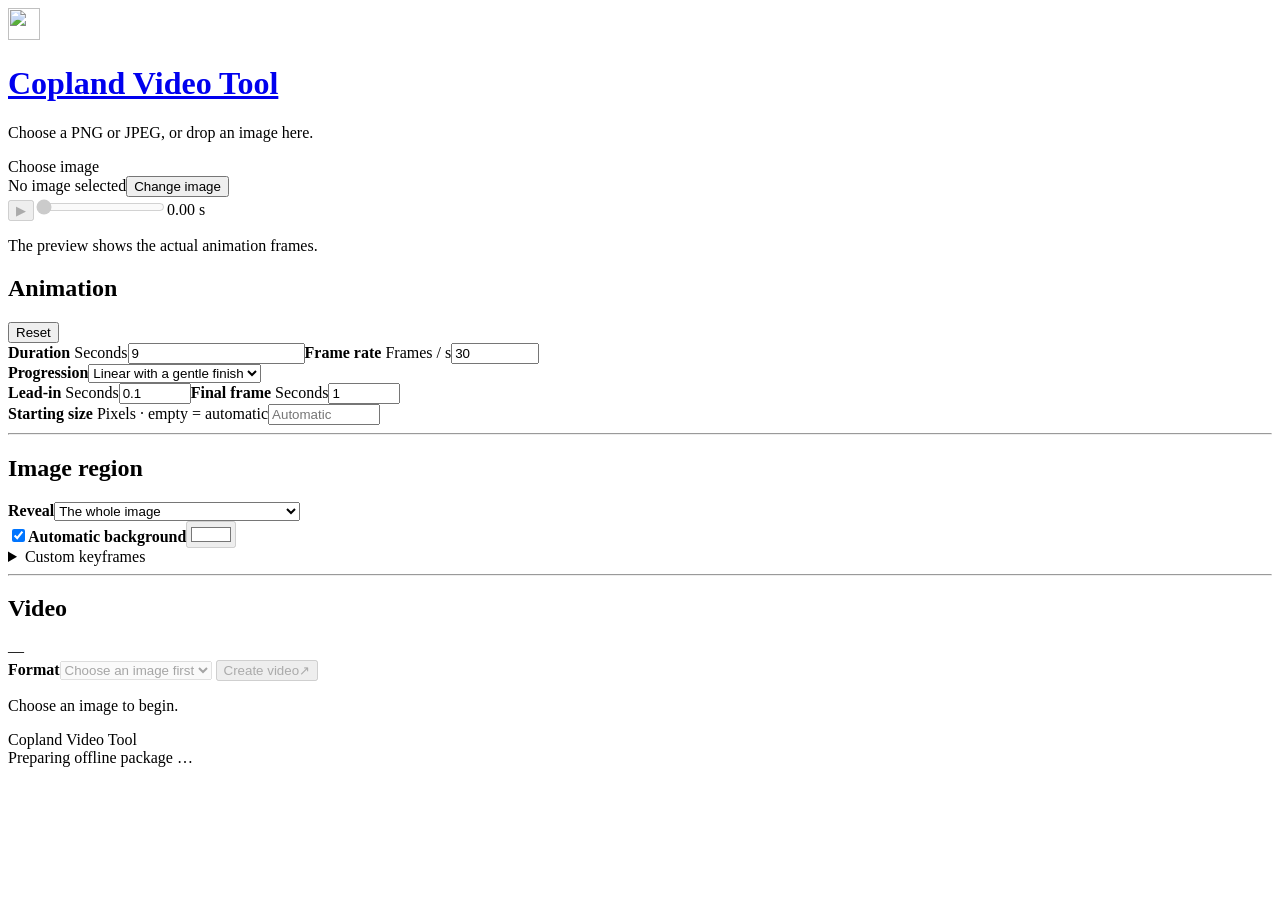
==== web/index.html @ 8fe4b0e2 "WebAssembly Web App" ====
<!doctype html>
<html lang="en">
<head>
  <meta charset="utf-8">
  <meta name="viewport" content="width=device-width, initial-scale=1, viewport-fit=cover">
  <meta name="color-scheme" content="light dark">
  <meta name="theme-color" content="#ffffff" media="(prefers-color-scheme: light)">
  <meta name="theme-color" content="#000000" media="(prefers-color-scheme: dark)">
  <title>Copland Video Tool</title>
  <link rel="manifest" href="./manifest.webmanifest">
  <link rel="apple-touch-icon" href="./icon-180.png">
  <link rel="icon" type="image/png" sizes="32x32" href="./icon-32.png">
  <link rel="alternate icon" type="image/x-icon" href="./favicon.ico">
  <link rel="stylesheet" href="./releases/__RELEASE__/styles.css">
  <script type="module" src="./releases/__RELEASE__/app.js"></script>
</head>
<body>
  <header><a class="brand" href="./"><img class="brand-icon" src="./icon-32.png" srcset="./icon-64.png 2x" width="32" height="32" alt=""><h1>Copland Video Tool</h1></a></header>
  <main>
    <div class="workspace">
      <section class="viewer" data-i18n-aria-label="viewer" aria-label="Image and animation preview">
        <div id="drop-zone" class="drop-zone" tabindex="0" role="button" data-i18n-aria-label="chooseOrDrop" aria-label="Choose an image or drop it here">
          <div id="empty"><p data-i18n="dropHint">Choose a PNG or JPEG, or drop an image here.</p><span class="button" data-i18n="chooseImage">Choose image</span></div>
          <canvas id="preview" hidden data-i18n-aria-label="previewLabel" aria-label="Animation preview. Drag to select a region."></canvas>
        </div>
        <input id="image-file" type="file" accept="image/*" hidden>
        <div class="image-info"><span id="image-info" data-i18n="noImage">No image selected</span><button id="replace" class="text-button" type="button" data-i18n="replaceImage">Change image</button></div>
        <div class="playback"><button id="play" type="button" disabled data-i18n-aria-label="play" aria-label="Play preview">▶</button><input id="position" data-i18n-aria-label="position" aria-label="Time position" type="range" min="0" max="303" value="0" disabled><output id="time">0.00 s</output></div>
        <p class="hint" id="preview-hint" data-i18n="previewHint">The preview shows the actual animation frames.</p>
      </section>
      <section class="settings" data-i18n-aria-label="settings" aria-label="Animation settings">
        <form id="settings">
          <div class="section-title"><h2 data-i18n="animation">Animation</h2><button id="reset" type="button" class="text-button" data-i18n="reset">Reset</button></div>
          <div class="two-fields"><label><b data-i18n="duration">Duration</b> <span data-i18n="seconds">Seconds</span><input id="duration" type="number" min="0.001" max="600" step="any" value="9" required></label><label><b data-i18n="fps">Frame rate</b> <span data-i18n="framesPerSecond">Frames / s</span><input id="fps" type="number" min="1" max="120" step="0.001" value="30" required></label></div>
          <label><b data-i18n="easing">Progression</b><select id="easing"><option value="0" data-i18n="linear">Linear with a gentle finish</option><option value="1" data-i18n="geometric">Geometric</option><option value="2" data-i18n="slowFast">Slow → fast</option><option value="3" data-i18n="fastSlow">Fast → slow</option></select></label>
          <div class="two-fields"><label><b data-i18n="blank">Lead-in</b> <span data-i18n="seconds">Seconds</span><input id="blank" type="number" min="0" max="600" step="0.1" value="0.1" required></label><label><b data-i18n="hold">Final frame</b> <span data-i18n="seconds">Seconds</span><input id="hold" type="number" min="0" max="600" step="0.1" value="1" required></label></div>
          <label><b data-i18n="startSize">Starting size</b> <span data-i18n="startSizeUnit">Pixels · empty = automatic</span><input id="start-size" type="number" min="1" max="2147483647" step="1" data-i18n-placeholder="automatic" placeholder="Automatic"></label>
          <hr>
          <h2 data-i18n="imageRegion">Image region</h2>
          <label><b data-i18n="reveal">Reveal</b><select id="box-mode"><option value="0" data-i18n="wholeImage">The whole image</option><option value="1" data-i18n="detectRegion">Detect the visible region automatically</option><option value="2" data-i18n="selectRegion">Select a region</option></select></label>
          <div id="box-fields" hidden><p class="hint" data-i18n="regionHint">Drag in the preview or enter image coordinates.</p><div class="four-fields"><label><b data-i18n="left">Left</b><input id="x0" type="number" min="0" step="1" value="0"></label><label><b data-i18n="top">Top</b><input id="y0" type="number" min="0" step="1" value="0"></label><label><b data-i18n="right">Right</b><input id="x1" type="number" min="1" step="1" value="1"></label><label><b data-i18n="bottom">Bottom</b><input id="y1" type="number" min="1" step="1" value="1"></label></div></div>
          <label id="threshold-field" hidden><b data-i18n="threshold">Background tolerance</b><input id="threshold" type="number" min="0" max="255" step="1" value="20"></label>
          <div class="background-row"><label class="check"><input id="auto-background" type="checkbox" checked><b data-i18n="autoBackground">Automatic background</b></label><input id="background" type="color" value="#ffffff" data-i18n-aria-label="background" aria-label="Background colour" disabled></div>
          <details><summary data-i18n="keyframes">Custom keyframes</summary><label><b data-i18n="keyframeLabel">Time : pixel size</b><textarea id="keyframes" rows="3" placeholder="0:350,5:100,9:1" spellcheck="false"></textarea></label><p class="hint" data-i18n="keyframeHint">Start at 0 seconds and end at size 1. Times must increase; sizes may only decrease. Keyframes replace duration and progression.</p></details>
          <hr>
          <div class="export-heading"><h2 data-i18n="video">Video</h2><span id="summary">—</span></div>
          <label><b data-i18n="format">Format</b><select id="format" disabled><option data-i18n="chooseFirst">Choose an image first</option></select></label>
          <button id="export" class="button primary" type="submit" disabled><span data-i18n="createVideo">Create video</span><span aria-hidden="true">↗</span></button>
          <div id="progress-area" hidden><progress id="progress" max="100" value="0" data-i18n-aria-label="videoProgress" aria-label="Video progress"></progress><div class="progress-row"><span id="progress-text" data-i18n="preparing">Preparing …</span><button id="cancel" class="text-button" type="button" data-i18n="cancel">Cancel</button></div></div>
        </form>
      </section>
    </div>
    <p id="status" class="status" role="status" aria-live="polite" data-i18n="initialStatus">Choose an image to begin.</p>
    <section id="result" class="result" hidden data-i18n-aria-label="finishedVideo" aria-label="Finished video"><div><h2 data-i18n="video">Video</h2><p id="result-info"></p><a id="download" class="button primary" download data-i18n="saveVideo">Save video</a><button id="share" class="button secondary" type="button" hidden data-i18n="share">Share</button></div><video id="video" controls playsinline preload="metadata"></video></section>
  </main>
  <footer><span>Copland Video Tool</span><div><span id="offline-status" data-i18n="offlinePreparing">Preparing offline package …</span><button id="install" class="text-button" hidden type="button" data-i18n="install">Install</button><button id="update" class="text-button" hidden type="button" data-i18n="update">Load update</button></div></footer>
  <dialog id="install-help"><h2 data-i18n="installTitle">Add to Home Screen</h2><p data-i18n="installHint">Open your browser’s Share menu and choose “Add to Home Screen”. First wait for “Offline ready” to appear at the bottom.</p><button id="close-help" class="button" type="button" data-i18n="understood">Got it</button></dialog>
</body>
</html>
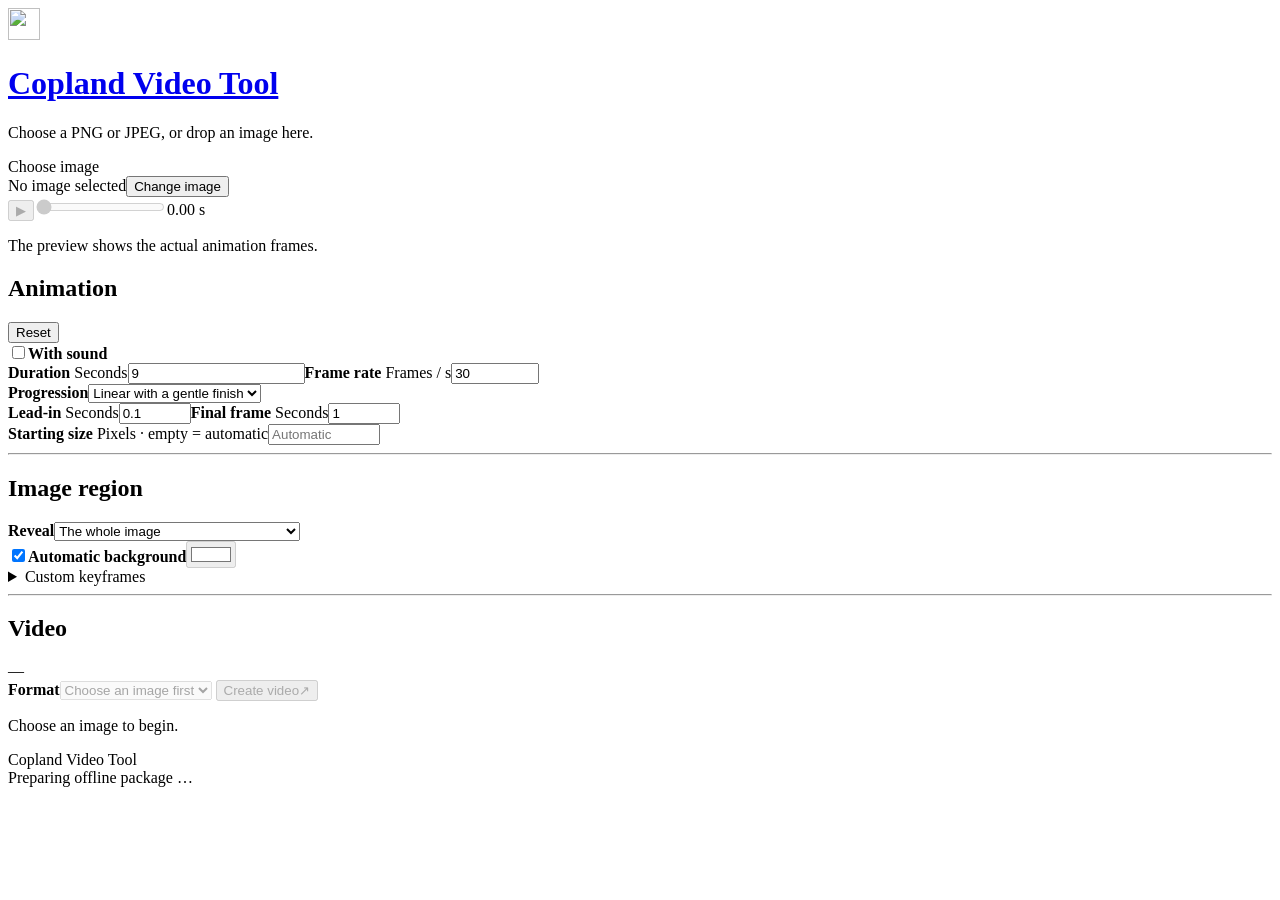
==== commit af2c70b7: "Sound option" ====
--- a/web/index.html
+++ b/web/index.html
@@ -31,6 +31,8 @@
       <section class="settings" data-i18n-aria-label="settings" aria-label="Animation settings">
         <form id="settings">
           <div class="section-title"><h2 data-i18n="animation">Animation</h2><button id="reset" type="button" class="text-button" data-i18n="reset">Reset</button></div>
+          <label class="check"><input id="sound" type="checkbox"><b data-i18n="sound">With sound</b></label>
+          <p id="sound-hint" class="hint" hidden data-i18n="soundHint">The Copland Theme fixes timing and uses MP4. The image resolves on the final accent and stays until the audio ends.</p>
           <div class="two-fields"><label><b data-i18n="duration">Duration</b> <span data-i18n="seconds">Seconds</span><input id="duration" type="number" min="0.001" max="600" step="any" value="9" required></label><label><b data-i18n="fps">Frame rate</b> <span data-i18n="framesPerSecond">Frames / s</span><input id="fps" type="number" min="1" max="120" step="0.001" value="30" required></label></div>
           <label><b data-i18n="easing">Progression</b><select id="easing"><option value="0" data-i18n="linear">Linear with a gentle finish</option><option value="1" data-i18n="geometric">Geometric</option><option value="2" data-i18n="slowFast">Slow → fast</option><option value="3" data-i18n="fastSlow">Fast → slow</option></select></label>
           <div class="two-fields"><label><b data-i18n="blank">Lead-in</b> <span data-i18n="seconds">Seconds</span><input id="blank" type="number" min="0" max="600" step="0.1" value="0.1" required></label><label><b data-i18n="hold">Final frame</b> <span data-i18n="seconds">Seconds</span><input id="hold" type="number" min="0" max="600" step="0.1" value="1" required></label></div>
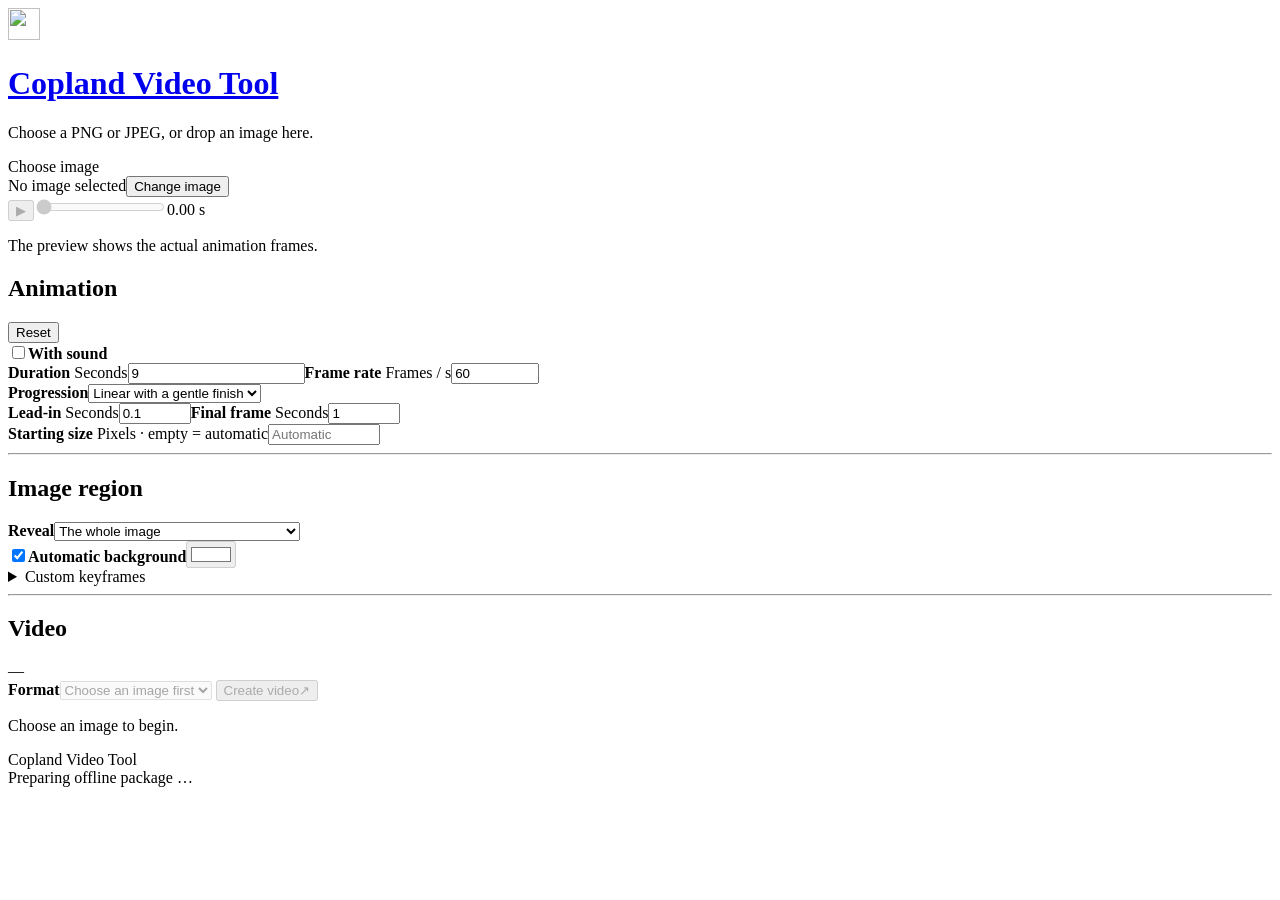
==== commit 10b265bb: "New default 60fps" ====
--- a/web/index.html
+++ b/web/index.html
@@ -33,7 +33,7 @@
           <div class="section-title"><h2 data-i18n="animation">Animation</h2><button id="reset" type="button" class="text-button" data-i18n="reset">Reset</button></div>
           <label class="check"><input id="sound" type="checkbox"><b data-i18n="sound">With sound</b></label>
           <p id="sound-hint" class="hint" hidden data-i18n="soundHint">The Copland Theme fixes timing and uses MP4. The image resolves on the final accent and stays until the audio ends.</p>
-          <div class="two-fields"><label><b data-i18n="duration">Duration</b> <span data-i18n="seconds">Seconds</span><input id="duration" type="number" min="0.001" max="600" step="any" value="9" required></label><label><b data-i18n="fps">Frame rate</b> <span data-i18n="framesPerSecond">Frames / s</span><input id="fps" type="number" min="1" max="120" step="0.001" value="30" required></label></div>
+          <div class="two-fields"><label><b data-i18n="duration">Duration</b> <span data-i18n="seconds">Seconds</span><input id="duration" type="number" min="0.001" max="600" step="any" value="9" required></label><label><b data-i18n="fps">Frame rate</b> <span data-i18n="framesPerSecond">Frames / s</span><input id="fps" type="number" min="1" max="120" step="0.001" value="60" required></label></div>
           <label><b data-i18n="easing">Progression</b><select id="easing"><option value="0" data-i18n="linear">Linear with a gentle finish</option><option value="1" data-i18n="geometric">Geometric</option><option value="2" data-i18n="slowFast">Slow → fast</option><option value="3" data-i18n="fastSlow">Fast → slow</option></select></label>
           <div class="two-fields"><label><b data-i18n="blank">Lead-in</b> <span data-i18n="seconds">Seconds</span><input id="blank" type="number" min="0" max="600" step="0.1" value="0.1" required></label><label><b data-i18n="hold">Final frame</b> <span data-i18n="seconds">Seconds</span><input id="hold" type="number" min="0" max="600" step="0.1" value="1" required></label></div>
           <label><b data-i18n="startSize">Starting size</b> <span data-i18n="startSizeUnit">Pixels · empty = automatic</span><input id="start-size" type="number" min="1" max="2147483647" step="1" data-i18n-placeholder="automatic" placeholder="Automatic"></label>
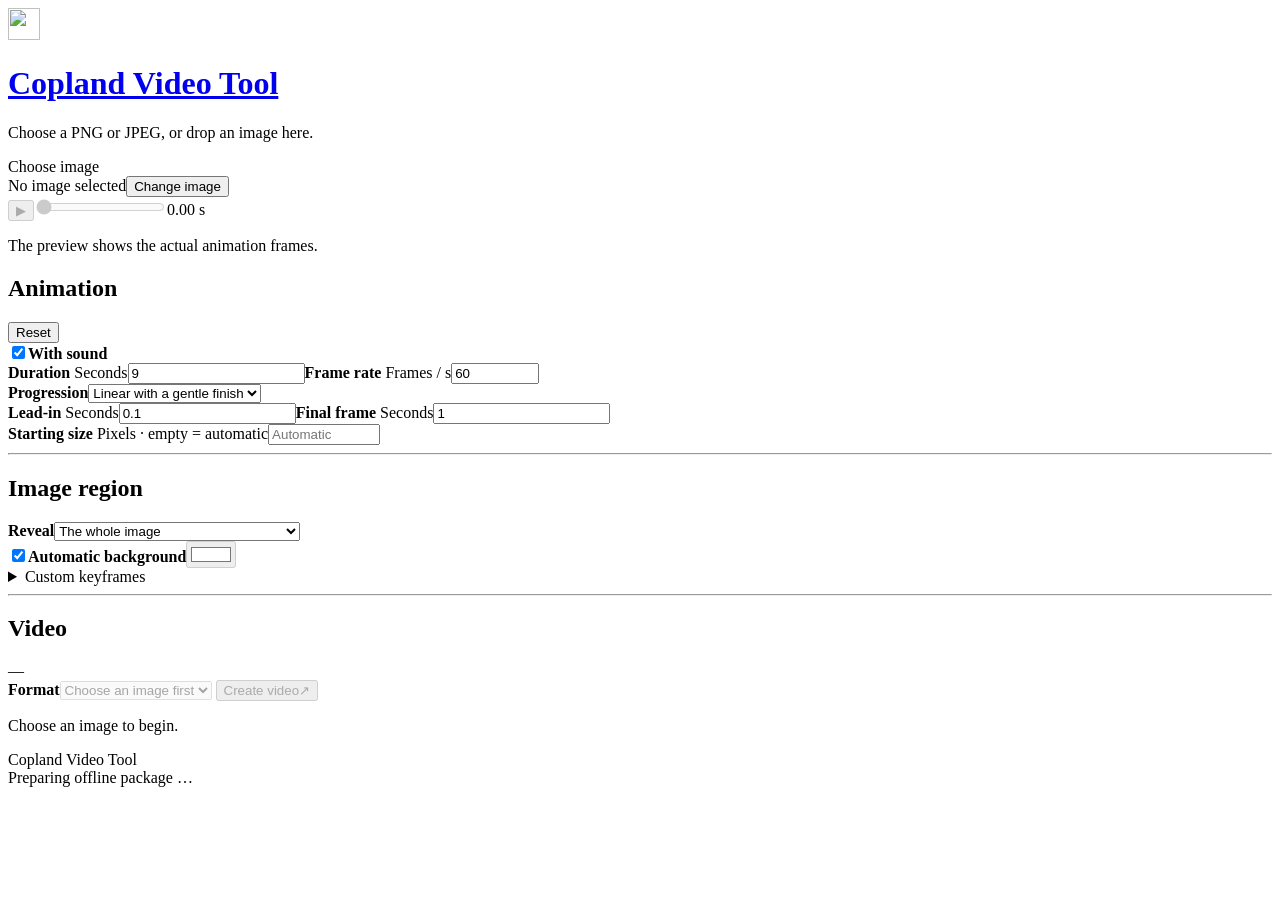
==== commit f06ef322: "Better Audio alignment" ====
--- a/web/index.html
+++ b/web/index.html
@@ -31,11 +31,11 @@
       <section class="settings" data-i18n-aria-label="settings" aria-label="Animation settings">
         <form id="settings">
           <div class="section-title"><h2 data-i18n="animation">Animation</h2><button id="reset" type="button" class="text-button" data-i18n="reset">Reset</button></div>
-          <label class="check"><input id="sound" type="checkbox"><b data-i18n="sound">With sound</b></label>
-          <p id="sound-hint" class="hint" hidden data-i18n="soundHint">The Copland Theme fixes timing and uses MP4. The image resolves on the final accent and stays until the audio ends.</p>
+          <label class="check"><input id="sound" type="checkbox" checked><b data-i18n="sound">With sound</b></label>
+          <p id="sound-hint" class="hint" hidden data-i18n="soundHint">The Copland Theme uses MP4. Lead-in and final hold are adjustable. The full image appears on the final accent and stays at least until the audio ends.</p>
           <div class="two-fields"><label><b data-i18n="duration">Duration</b> <span data-i18n="seconds">Seconds</span><input id="duration" type="number" min="0.001" max="600" step="any" value="9" required></label><label><b data-i18n="fps">Frame rate</b> <span data-i18n="framesPerSecond">Frames / s</span><input id="fps" type="number" min="1" max="120" step="0.001" value="60" required></label></div>
           <label><b data-i18n="easing">Progression</b><select id="easing"><option value="0" data-i18n="linear">Linear with a gentle finish</option><option value="1" data-i18n="geometric">Geometric</option><option value="2" data-i18n="slowFast">Slow → fast</option><option value="3" data-i18n="fastSlow">Fast → slow</option></select></label>
-          <div class="two-fields"><label><b data-i18n="blank">Lead-in</b> <span data-i18n="seconds">Seconds</span><input id="blank" type="number" min="0" max="600" step="0.1" value="0.1" required></label><label><b data-i18n="hold">Final frame</b> <span data-i18n="seconds">Seconds</span><input id="hold" type="number" min="0" max="600" step="0.1" value="1" required></label></div>
+          <div class="two-fields"><label><b data-i18n="blank">Lead-in</b> <span data-i18n="seconds">Seconds</span><input id="blank" type="number" min="0" max="600" step="any" value="0.1" required></label><label><b data-i18n="hold">Final frame</b> <span data-i18n="seconds">Seconds</span><input id="hold" type="number" min="0" max="600" step="any" value="1" required></label></div>
           <label><b data-i18n="startSize">Starting size</b> <span data-i18n="startSizeUnit">Pixels · empty = automatic</span><input id="start-size" type="number" min="1" max="2147483647" step="1" data-i18n-placeholder="automatic" placeholder="Automatic"></label>
           <hr>
           <h2 data-i18n="imageRegion">Image region</h2>
